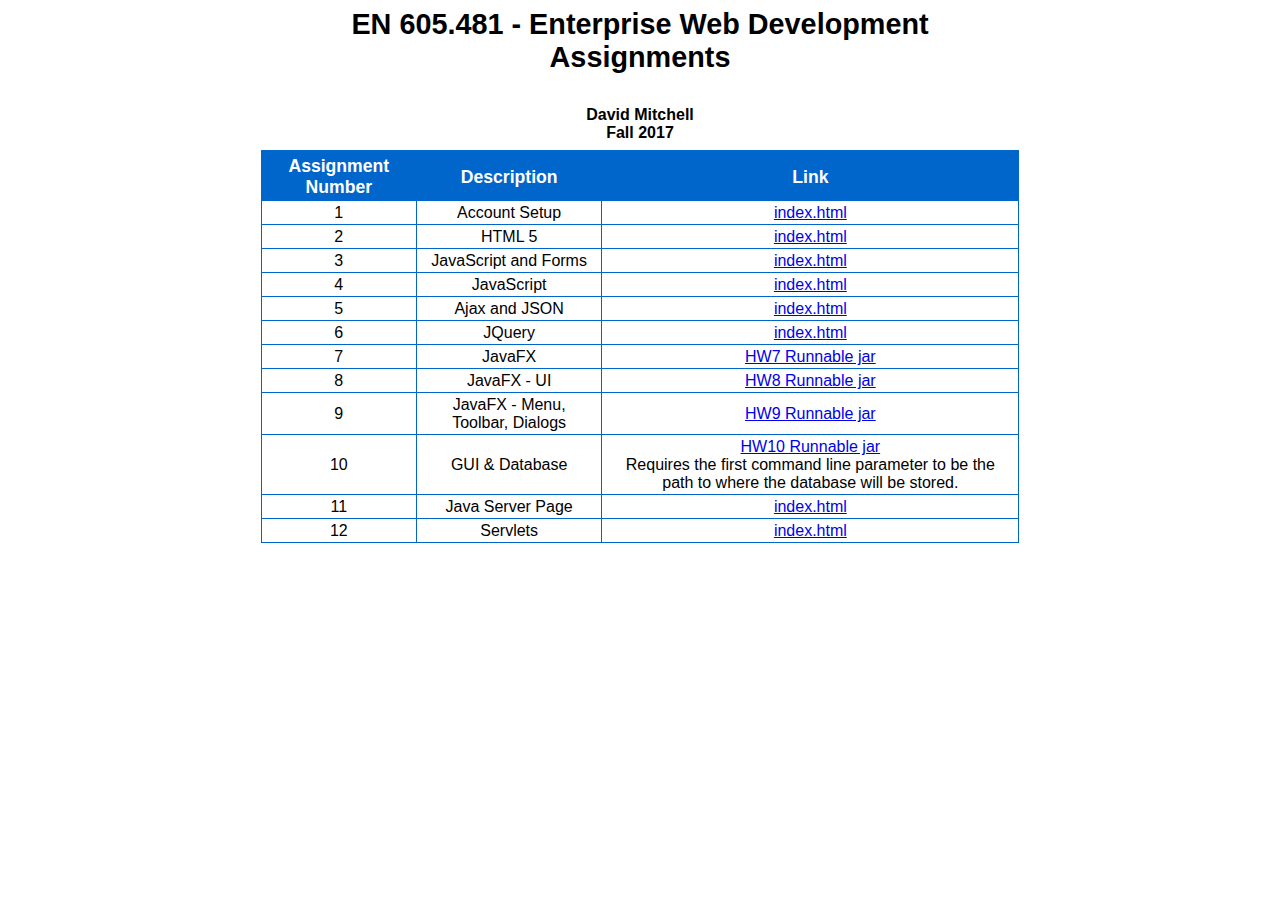
==== index.html @ f24e3fd2 "added index html & css files" ====
<!DOCTYPE html>
<html>

<head>
<link rel="stylesheet" type="text/css" href="index.css">
<meta charset="utf-8">
<title>EN 605.481 - Enterprise Web Development - Assignments</title>
</head>

<body>
<content>
<h1>EN 605.481 - Enterprise Web Development
<br> Assignments </h1>
<h2>
<br> David Mitchell <br> Fall 2017</h2>

<table id="assigments">
  <tr>
    <th>Assignment Number</th>
    <th>Description</th>		
    <th>Link</th>
  </tr>
  <tr>
    <td>1</td>
    <td>Account Setup</td>		
    <td><a href="index.html">index.html</a></td>
  </tr>
  <tr>
    <td>2</td>
    <td>HTML 5</td>		
    <td><a href="index.html">index.html</a></td>
  </tr>
  <tr>
    <td>3</td>
    <td>JavaScript and Forms</td>		
    <td><a href="index.html">index.html</a></td>
  </tr>
    <tr>
    <td>4</td>
    <td>  JavaScript</td>		
    <td><a href="index.html">index.html</a>
    	</td>
  </tr>
    <tr>
    <td>5</td>
    <td> Ajax and JSON</td>		
    <td><a href="index.html">index.html</a>
    </td>
  </tr>
    <tr>
    <td>6</td>
    <td> JQuery</td>		
    <td><a href="index.html">index.html</a>
    </td>
  </tr>
    <tr>
    <td>7</td>
    <td> JavaFX</td>		
    <td><a href="hw7/HW7_runnable.jar">HW7 Runnable jar</a></td>
  </tr>
    <tr>
    <td>8</td>
    <td>   JavaFX - UI</td>		
     <td><a href="hw8/HW8_runnable.jar">HW8 Runnable jar</a></td>
  </tr>
    <tr>
    <td>9</td>
    <td>JavaFX - Menu, Toolbar, Dialogs</td>		
    <td><a href="hw8/HW8_runnable.jar">HW9 Runnable jar</a></td>
  </tr>
    <tr>
    <td>10</td>
    <td>GUI &amp; Database</td>		
    <td><a href="hw10/HW10_runnable.jar">HW10 Runnable jar</a><br>Requires the first command line parameter to be the path to where the database will be stored.  </td>
  </tr>
    <tr>
    <td>11</td>
    <td>Java Server Page</td>		
    <td><a href="index.html">index.html</a></td>
  </tr>
    <tr>
    <td>12</td>
    <td>Servlets</td>		
    <td><a href="index.html">index.html</a></td>
  </tr>
</table>

<br>
</content>
</body>
</html>
---- index.css ----
@charset "utf-8";

#assigments {
	
    font-family: "Trebuchet MS", Arial, Helvetica, sans-serif;
    width: 60%;
    border-collapse: collapse;
    margin-left:20%; 
    margin-right:20%;
}

#assigments td, #assigments th {
    font-size: 1em;
    border: 1px solid #0066CC;
    padding: 3px 7px 2px 7px;
    text-align: center;
}

#assigments th {
    font-size: 1.1em;
    text-align: center;
    padding-top: 5px;a
    padding-bottom: 4px;
    background-color: #0066CC;
    color: #ffffff;
}

#assigments tr.alt td {
    color: #000000;
    background-color: #0066CC;
}

h1
{
font-family: "Trebuchet MS", Arial, Helvetica, sans-serif;
	color:#000;
	font-size: 180%;
	margin: 0 0 .5em;
	text-align: center;
}
h2
{
text-align:center;
	font-family: "Trebuchet MS", Arial, Helvetica, sans-serif;
	color:#000;
	font-size: 100%;
	margin: 0 0 .5em;
	
}
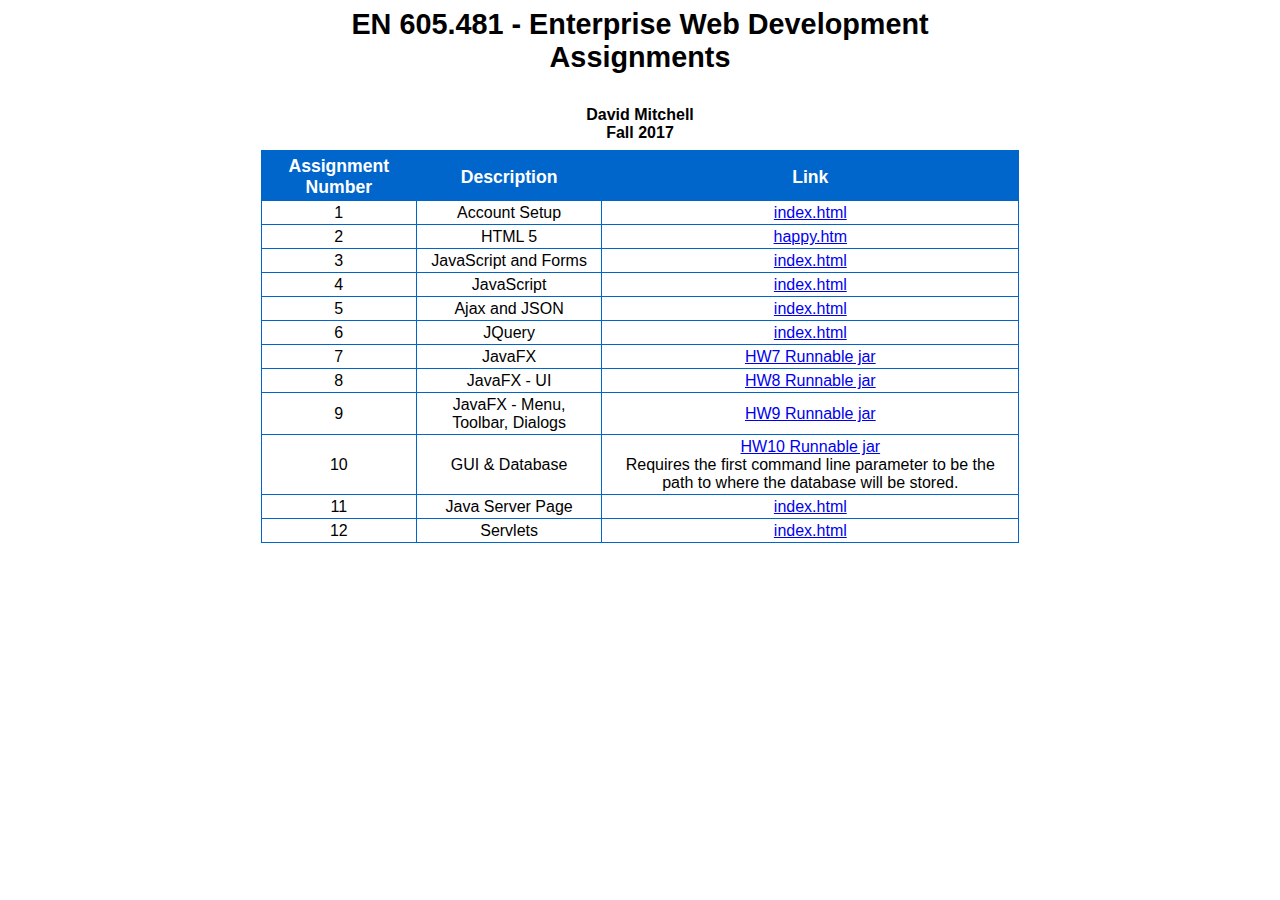
==== commit 96badf0e: "updated index.html HW1 link" ====
--- a/index.html
+++ b/index.html
@@ -28,7 +28,7 @@
   <tr>
     <td>2</td>
     <td>HTML 5</td>		
-    <td><a href="index.html">index.html</a></td>
+    <td><a href="/hw1/happy.htm">happy.htm</a></td>
   </tr>
   <tr>
     <td>3</td>
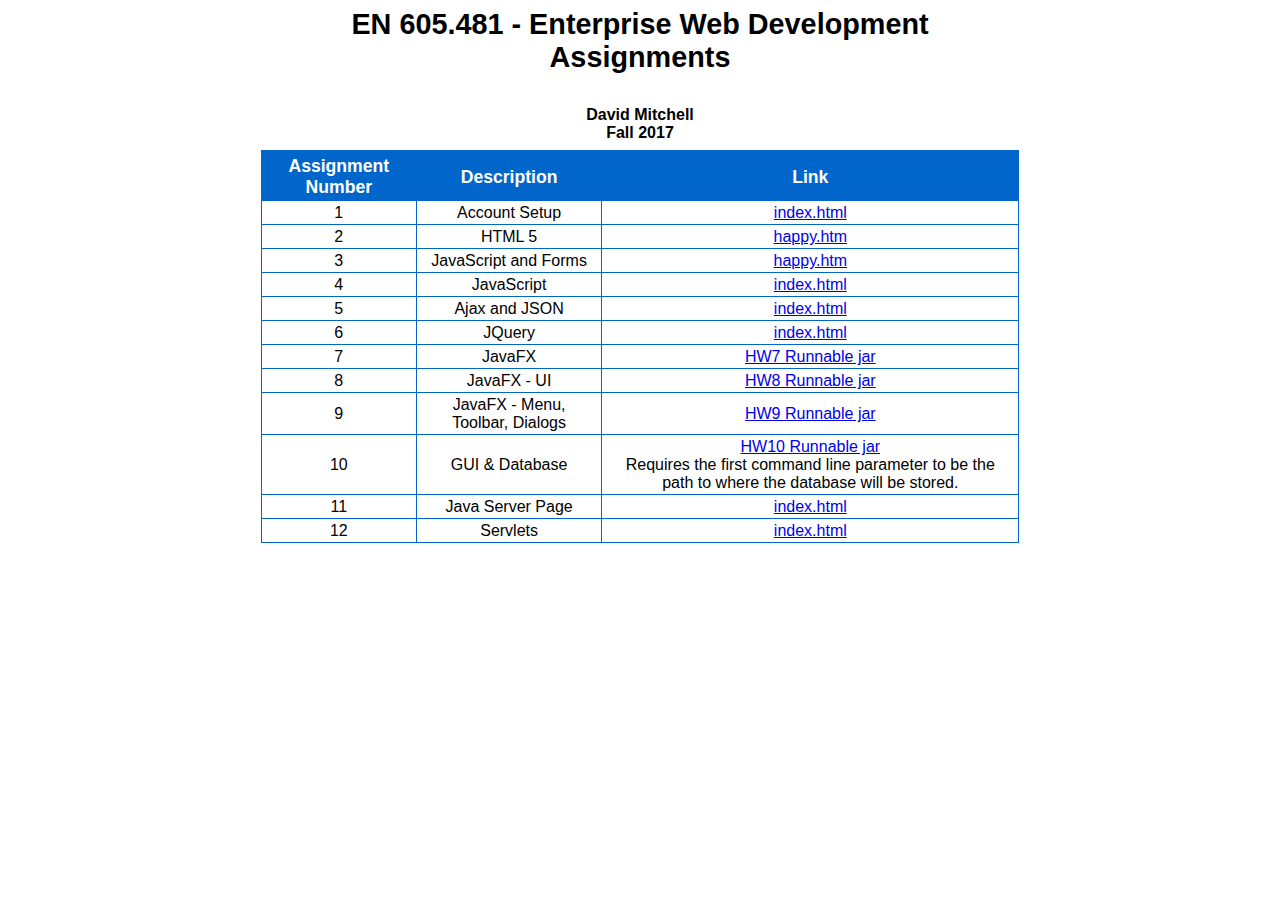
==== commit a78b0eab: "updated index pointers" ====
--- a/index.html
+++ b/index.html
@@ -28,12 +28,12 @@
   <tr>
     <td>2</td>
     <td>HTML 5</td>		
-    <td><a href="/hw1/happy.htm">happy.htm</a></td>
+    <td><a href="hw2/happy.htm">happy.htm</a></td>
   </tr>
   <tr>
     <td>3</td>
     <td>JavaScript and Forms</td>		
-    <td><a href="index.html">index.html</a></td>
+    <td><a href="hw3/happy.htm">happy.htm</a></td>
   </tr>
     <tr>
     <td>4</td>
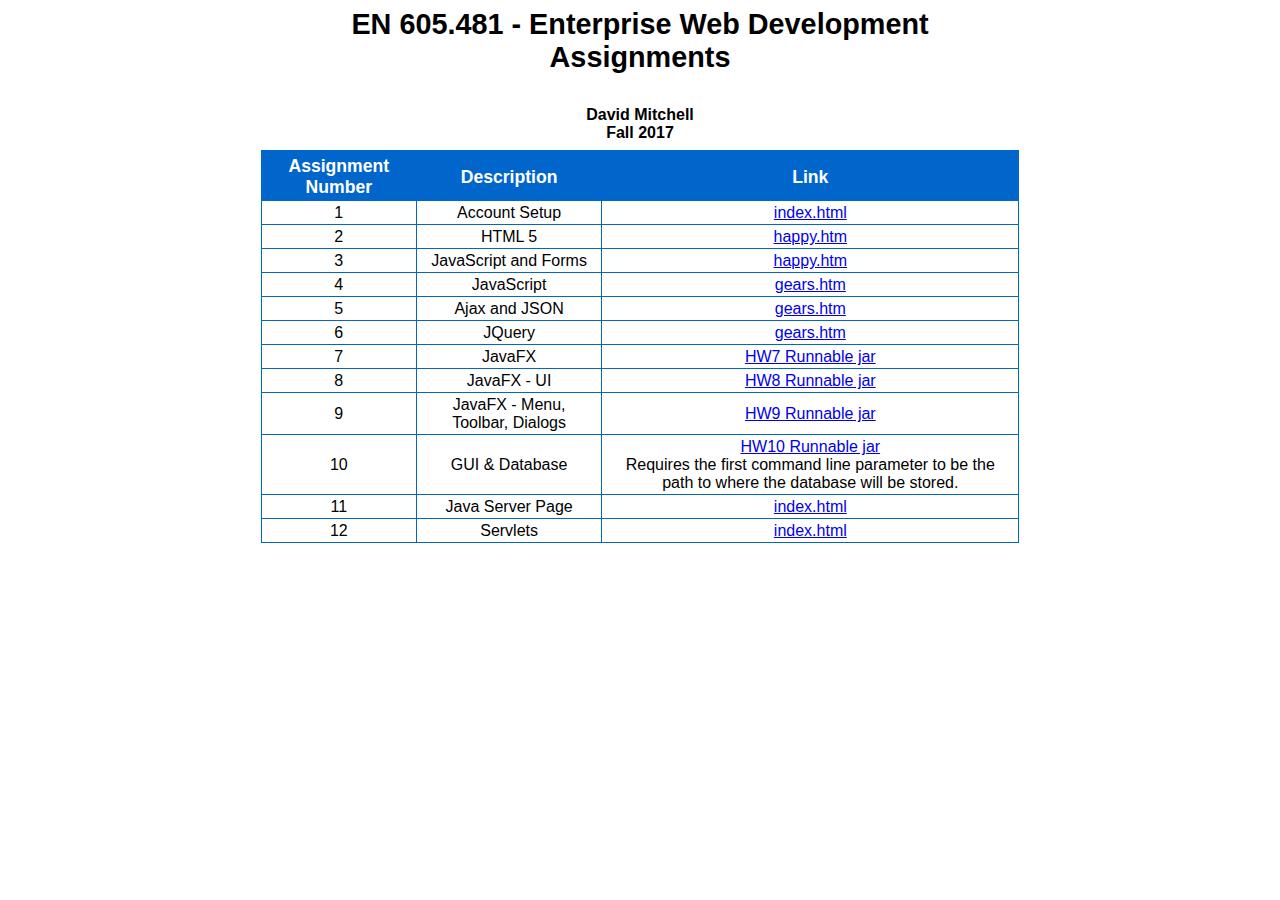
==== commit ed909491: "updated index file" ====
--- a/index.html
+++ b/index.html
@@ -38,19 +38,19 @@
     <tr>
     <td>4</td>
     <td>  JavaScript</td>		
-    <td><a href="index.html">index.html</a>
+    <td><a href="hw4/gears.htm">gears.htm</a>
     	</td>
   </tr>
     <tr>
     <td>5</td>
     <td> Ajax and JSON</td>		
-    <td><a href="index.html">index.html</a>
+    <td><a href="hw4/gears.htm">gears.htm</a>
     </td>
   </tr>
     <tr>
     <td>6</td>
     <td> JQuery</td>		
-    <td><a href="index.html">index.html</a>
+    <td><a href="hw4/gears.htm">gears.htm</a>
     </td>
   </tr>
     <tr>
